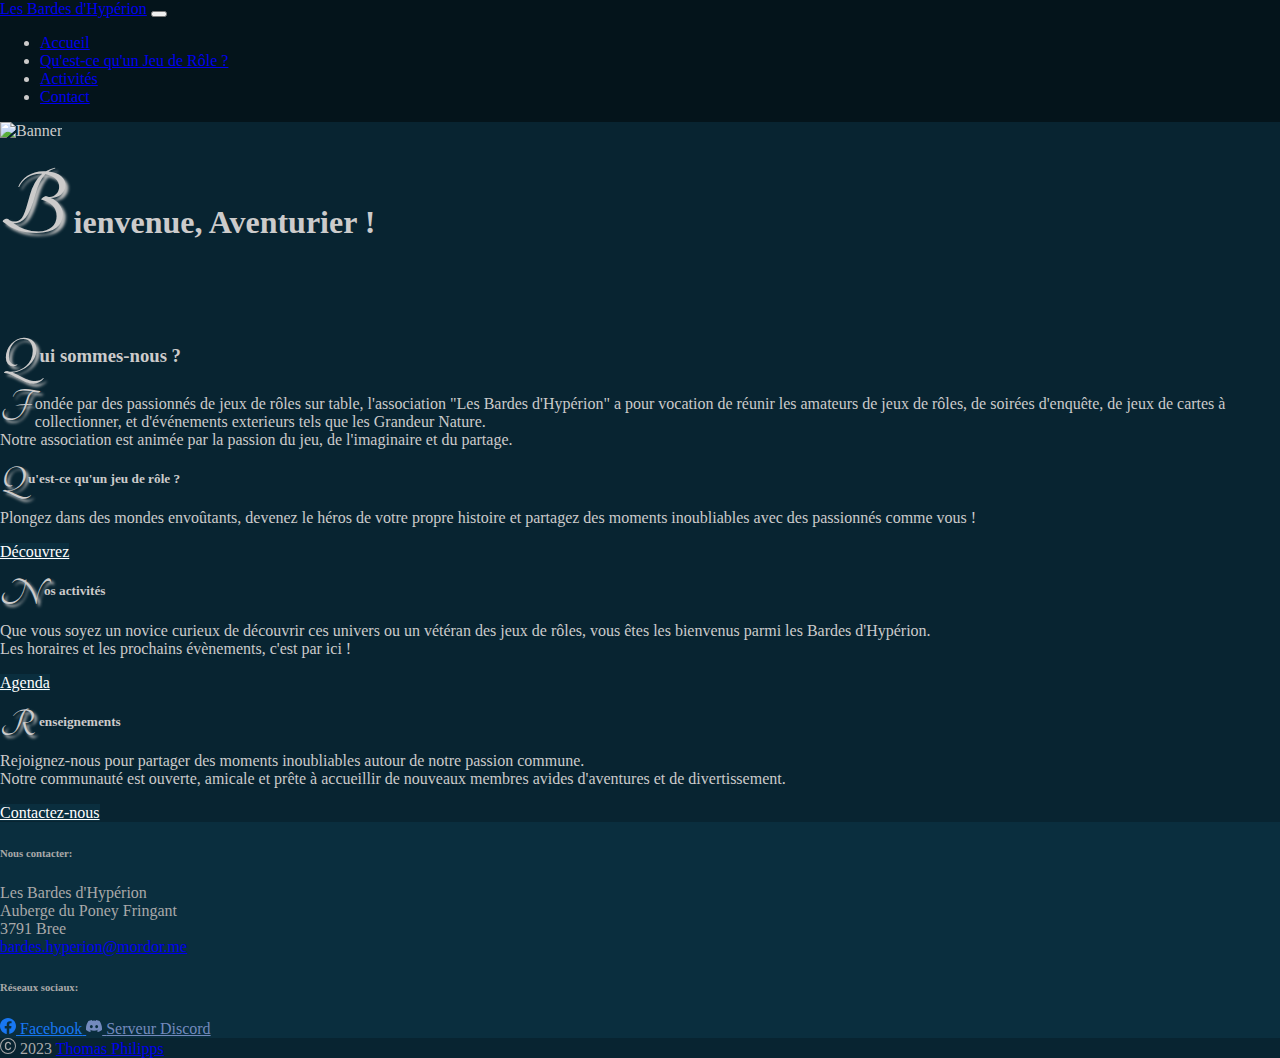
==== index.html @ fcc9c789 "index.html v2, SASS reorganization, CSS added" ====
<!DOCTYPE html>
<html lang="fr">
  <head>
    <meta charset="UTF-8" />
    <meta name="viewport" content="width=device-width, initial-scale=1.0" />
    <meta name="author" content="Thomas Philipps" />
    <meta
      name="description"
      content="Association proposant de découvrir le monde du jeu de rôle (JDR). Aventuriers, bienvenue !"
    />
    <meta
      name="keywords"
      content="jdr, rpg, jeu de role, medieval-fantastique, science-fiction, enquête, horreur, magic, table de jeu, GN, grandeur nature"
    />

    <!-- Fonts -->
    <link rel="preconnect" href="https://fonts.googleapis.com" />
    <link rel="preconnect" href="https://fonts.gstatic.com" crossorigin />
    <link
      href="https://fonts.googleapis.com/css2?family=Tangerine:wght@700&display=swap"
      rel="stylesheet"
    />
    <!-- End fonts -->

    <title>Les Bardes d'Hypérion</title>

    <!-- Bootstrap -->
    <link
      href="https://cdn.jsdelivr.net/npm/bootstrap@5.3.0-alpha3/dist/css/bootstrap.min.css"
      rel="stylesheet"
      integrity="sha384-KK94CHFLLe+nY2dmCWGMq91rCGa5gtU4mk92HdvYe+M/SXH301p5ILy+dN9+nJOZ"
      crossorigin="anonymous"
    />

    <!-- Specific styles -->
    <link rel="stylesheet" href="./assets/CSS/index.css" />
  </head>
  <body>
    <header class="sticky-top">
      <!-- Navigation -->
      <nav class="container navbar navbar-dark navbar-expand-lg">
        <div class="container-fluid justify-content-space-between">
          <a href="./index.html" class="navbar-brand fw-bolder">Les Bardes d'Hypérion</a>
          <button
            class="navbar-toggler"
            type="button"
            data-bs-toggle="collapse"
            data-bs-target="#navbarSupportedContent"
            aria-controls="navbarSupportedContent"
            aria-expanded="false"
            aria-label="Toggle navigation"
          >
            <span class="navbar-toggler-icon"></span>
          </button>
          <div class="collapse navbar-collapse" id="navbarSupportedContent">
            <ul class="navbar-nav me-auto mb-2 mb-lg-0">
              <li class="nav-item"><a href="./index.html" class="nav-link active">Accueil</a></li>
              <li class="nav-item">
                <a href="#" class="nav-link">Qu'est-ce qu'un Jeu de Rôle ?</a>
              </li>
              <li class="nav-item"><a href="#" class="nav-link">Activités</a></li>
              <li class="nav-item"><a href="#" class="nav-link">Contact</a></li>
            </ul>
          </div>
        </div>
      </nav>
      <!-- Fin navigation -->
    </header>

    <!-- Contenu principal -->
    <main class="container-lg">
      <img class="img-fluid" src="./assets/img/Banner.png" alt="Banner" />
      <div class="row">
        <h1 class="index-title text-center">
          <span class="lettrine">B</span>ienvenue, Aventurier !
        </h1>
      </div>
      <article class="index-presentation row mx-1 mb-5">
        <h3><span class="lettrine">Q</span>ui sommes-nous ?</h3>
        <p>
          <span class="lettrine">F</span>ondée par des passionnés de jeux de rôles sur table,
          l'association "Les Bardes d'Hypérion" a pour vocation de réunir les amateurs de jeux de
          rôles, de soirées d'enquête, de jeux de cartes à collectionner, et d'événements exterieurs
          tels que les Grandeur Nature.<br />
          Notre association est animée par la passion du jeu, de l'imaginaire et du partage.
        </p>
      </article>
      <div class="container mb-5">
        <div class="row index-cards g-3 justify-content-center">
          <div class="col-sm-6 col-lg-4">
            <div class="card h-100">
              <div class="card-body d-flex flex-column">
                <div class="card-header">
                  <h5 class="card-title indexCardTitle">
                    <span class="lettrine">Q</span>u'est-ce qu'un jeu de rôle&nbsp;?
                  </h5>
                </div>
                <p class="card-text small">
                  Plongez dans des mondes envoûtants, devenez le héros de votre propre histoire et
                  partagez des moments inoubliables avec des passionnés comme vous !
                </p>
                <div class="mt-auto">
                  <a href="#" class="btn btn-sm">Découvrez</a>
                </div>
              </div>
            </div>
          </div>
          <div class="col-sm-6 col-lg-4">
            <div class="card h-100">
              <div class="card-body d-flex flex-column">
                <div class="card-header">
                  <h5 class="card-title indexCardTitle">
                    <span class="lettrine">N</span>os activités
                  </h5>
                </div>
                <p class="card-text small">
                  Que vous soyez un novice curieux de découvrir ces univers ou un vétéran des jeux
                  de rôles, vous êtes les bienvenus parmi les Bardes d'Hypérion. <br />
                  Les horaires et les prochains évènements, c'est par ici !
                </p>
                <div class="mt-auto">
                  <a href="#" class="btn btn-sm">Agenda</a>
                </div>
              </div>
            </div>
          </div>
          <div class="col-sm-6 col-lg-4">
            <div class="card h-100">
              <div class="card-body d-flex flex-column">
                <div class="card-header">
                  <h5 class="card-title indexCardTitle">
                    <span class="lettrine">R</span>enseignements
                  </h5>
                </div>
                <p class="card-text small">
                  Rejoignez-nous pour partager des moments inoubliables autour de notre passion
                  commune.<br />
                  Notre communauté est ouverte, amicale et prête à accueillir de nouveaux membres
                  avides d'aventures et de divertissement.
                </p>
                <div class="mt-auto">
                  <a href="#" class="btn btn-sm">Contactez-nous</a>
                </div>
              </div>
            </div>
          </div>
        </div>
      </div>
    </main>
    <!-- Fin contenu principal -->

    <!-- Footer -->
    <footer class="text-center mb-0 mt-3 pt-4">
      <div class="container border-top">
        <div class="row align-items-top col-lg pt-3">
          <div class="col-sm small pb-3">
            <h6>Nous contacter:</h6>
            <p class="pt-2">
              Les Bardes d'Hypérion<br />
              Auberge du Poney Fringant<br />
              3791 Bree<br />
              <a class="text-decoration-none fw-bold" href="mailto:bardes.hyperion@mordor.me"
                >bardes.hyperion@mordor.me
              </a>
            </p>
          </div>
          <div class="col-sm small pb-3">
            <h6>Réseaux sociaux:</h6>
            <div class="container pt-2">
              <a
                class="nav-link pb-2"
                href="http://www.facebook.com"
                target="_blank"
                rel="noopener noreferrer"
                style="color: #1877f2"
              >
                <svg
                  xmlns="http://www.w3.org/2000/svg"
                  width="16"
                  height="16"
                  fill="currentColor"
                  class="bi bi-facebook lh-2"
                  viewBox="0 0 16 16"
                >
                  <path
                    d="M16 8.049c0-4.446-3.582-8.05-8-8.05C3.58 0-.002 3.603-.002 8.05c0 4.017 2.926 7.347 6.75 7.951v-5.625h-2.03V8.05H6.75V6.275c0-2.017 1.195-3.131 3.022-3.131.876 0 1.791.157 1.791.157v1.98h-1.009c-.993 0-1.303.621-1.303 1.258v1.51h2.218l-.354 2.326H9.25V16c3.824-.604 6.75-3.934 6.75-7.951z"
                  />
                </svg>
                <span class="fw-bold">Facebook</span>
              </a>
              <a
                class="nav-link pb-2"
                href="http://www.discord.com"
                target="_blank"
                rel="noopener noreferrer"
                style="color: #738abd"
              >
                <svg
                  xmlns="http://www.w3.org/2000/svg"
                  width="16"
                  height="16"
                  fill="currentColor"
                  class="bi bi-discord"
                  viewBox="0 0 16 16"
                >
                  <path
                    d="M13.545 2.907a13.227 13.227 0 0 0-3.257-1.011.05.05 0 0 0-.052.025c-.141.25-.297.577-.406.833a12.19 12.19 0 0 0-3.658 0 8.258 8.258 0 0 0-.412-.833.051.051 0 0 0-.052-.025c-1.125.194-2.22.534-3.257 1.011a.041.041 0 0 0-.021.018C.356 6.024-.213 9.047.066 12.032c.001.014.01.028.021.037a13.276 13.276 0 0 0 3.995 2.02.05.05 0 0 0 .056-.019c.308-.42.582-.863.818-1.329a.05.05 0 0 0-.01-.059.051.051 0 0 0-.018-.011 8.875 8.875 0 0 1-1.248-.595.05.05 0 0 1-.02-.066.051.051 0 0 1 .015-.019c.084-.063.168-.129.248-.195a.05.05 0 0 1 .051-.007c2.619 1.196 5.454 1.196 8.041 0a.052.052 0 0 1 .053.007c.08.066.164.132.248.195a.051.051 0 0 1-.004.085 8.254 8.254 0 0 1-1.249.594.05.05 0 0 0-.03.03.052.052 0 0 0 .003.041c.24.465.515.909.817 1.329a.05.05 0 0 0 .056.019 13.235 13.235 0 0 0 4.001-2.02.049.049 0 0 0 .021-.037c.334-3.451-.559-6.449-2.366-9.106a.034.034 0 0 0-.02-.019Zm-8.198 7.307c-.789 0-1.438-.724-1.438-1.612 0-.889.637-1.613 1.438-1.613.807 0 1.45.73 1.438 1.613 0 .888-.637 1.612-1.438 1.612Zm5.316 0c-.788 0-1.438-.724-1.438-1.612 0-.889.637-1.613 1.438-1.613.807 0 1.451.73 1.438 1.613 0 .888-.631 1.612-1.438 1.612Z"
                  />
                </svg>
                <span class="fw-bold">Serveur Discord</span>
              </a>
            </div>
          </div>
        </div>
      </div>
      <div class="copyright py-2 small">
        <svg
          xmlns="http://www.w3.org/2000/svg"
          width="16"
          height="16"
          fill="currentColor"
          class="bi bi-c-circle"
          viewBox="0 0 16 16"
        >
          <path
            d="M1 8a7 7 0 1 0 14 0A7 7 0 0 0 1 8Zm15 0A8 8 0 1 1 0 8a8 8 0 0 1 16 0ZM8.146 4.992c-1.212 0-1.927.92-1.927 2.502v1.06c0 1.571.703 2.462 1.927 2.462.979 0 1.641-.586 1.729-1.418h1.295v.093c-.1 1.448-1.354 2.467-3.03 2.467-2.091 0-3.269-1.336-3.269-3.603V7.482c0-2.261 1.201-3.638 3.27-3.638 1.681 0 2.935 1.054 3.029 2.572v.088H9.875c-.088-.879-.768-1.512-1.729-1.512Z"
          />
        </svg>
        2023
        <a class="text-decoration-none fw-bold" href="mailto:thomas.philipps@gmail.com"
          >Thomas Philipps</a
        >
      </div>
    </footer>
    <!-- Fin footer -->

    <!-- Bootsrap script -->
    <script
      src="https://cdn.jsdelivr.net/npm/bootstrap@5.3.0-alpha3/dist/js/bootstrap.bundle.min.js"
      integrity="sha384-ENjdO4Dr2bkBIFxQpeoTz1HIcje39Wm4jDKdf19U8gI4ddQ3GYNS7NTKfAdVQSZe"
      crossorigin="anonymous"
    ></script>
  </body>
</html>
---- assets/CSS/index.css ----
@import "./main.css";
.lettrine {
  font-family: "Tangerine", cursive;
  float: left;
  text-shadow: 3px 3px 3px silver;
  font-size: 3em;
  line-height: 80%;
  margin: -0.1em 0px;
  padding-right: 0.1em;
}

.index-title {
  margin: 1em 0 3em 0;
}
.index-title .lettrine {
  float: none;
  font-size: 3em;
}

.card-header {
  background: none;
  color: #0a2e3e;
}

.index-presentation h3 {
  margin-bottom: 1.5em;
}/*# sourceMappingURL=index.css.map */
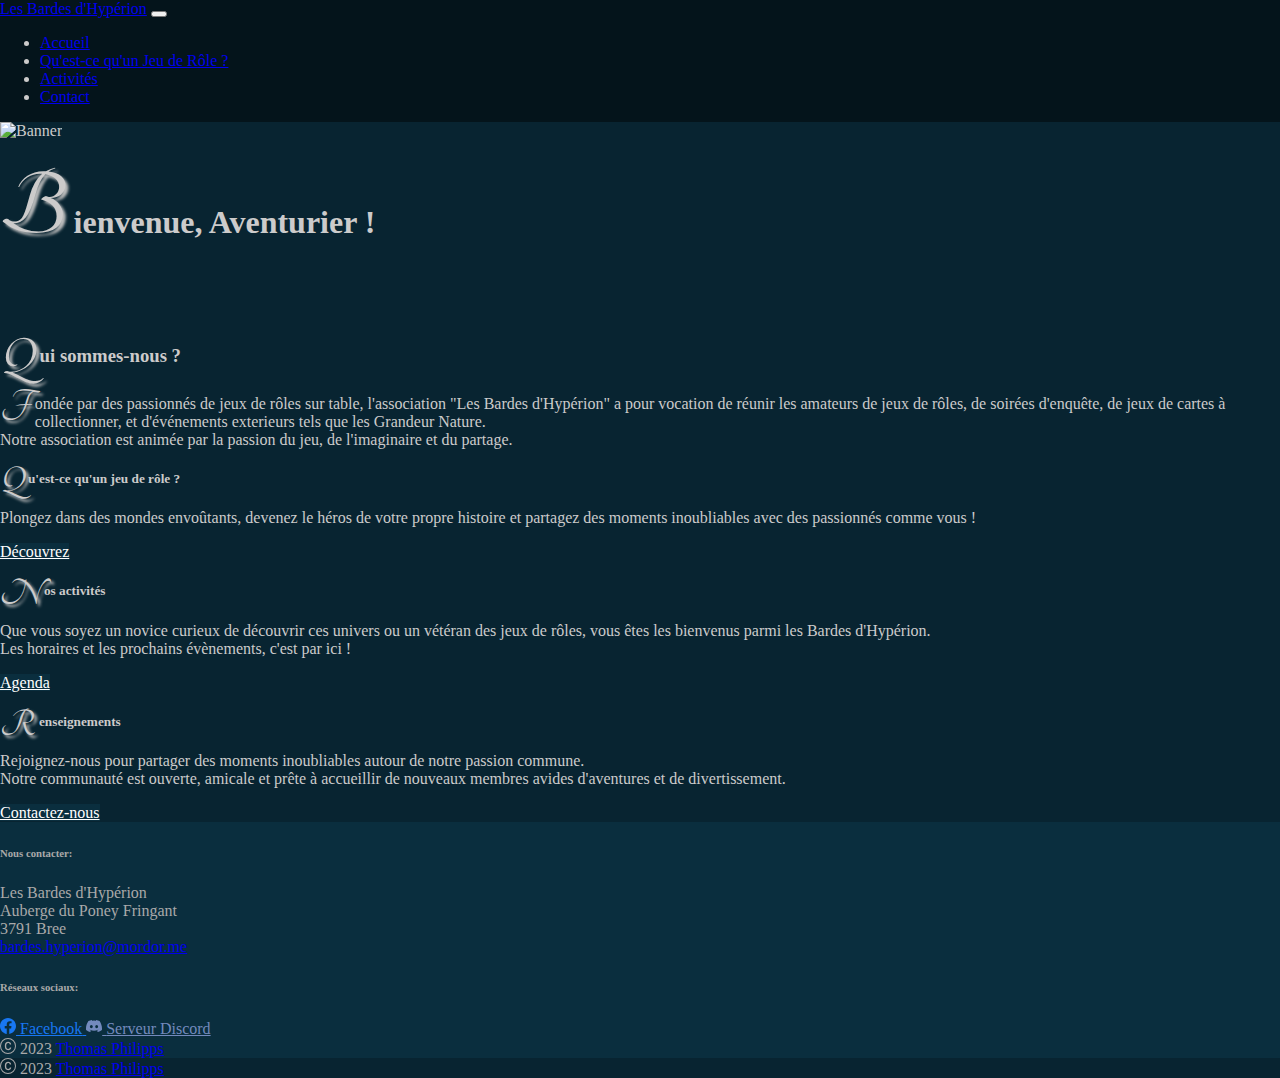
==== commit 984221e3: "Merge branch 'index'" ====
--- a/index.html
+++ b/index.html
@@ -211,6 +211,13 @@
               </a>
             </div>
           </div>
+          <div class="col-sm small pb-4">
+            <svg xmlns="http://www.w3.org/2000/svg" width="16" height="16" fill="currentColor" class="bi bi-c-circle" viewBox="0 0 16 16">
+              <path d="M1 8a7 7 0 1 0 14 0A7 7 0 0 0 1 8Zm15 0A8 8 0 1 1 0 8a8 8 0 0 1 16 0ZM8.146 4.992c-1.212 0-1.927.92-1.927 2.502v1.06c0 1.571.703 2.462 1.927 2.462.979 0 1.641-.586 1.729-1.418h1.295v.093c-.1 1.448-1.354 2.467-3.03 2.467-2.091 0-3.269-1.336-3.269-3.603V7.482c0-2.261 1.201-3.638 3.27-3.638 1.681 0 2.935 1.054 3.029 2.572v.088H9.875c-.088-.879-.768-1.512-1.729-1.512Z"/>
+            </svg>
+            2023
+            <a class="text-decoration-none fw-bold" href="mailto:thomas.philipps@gmail.com">Thomas Philipps</a>
+          </div>
         </div>
       </div>
       <div class="copyright py-2 small">
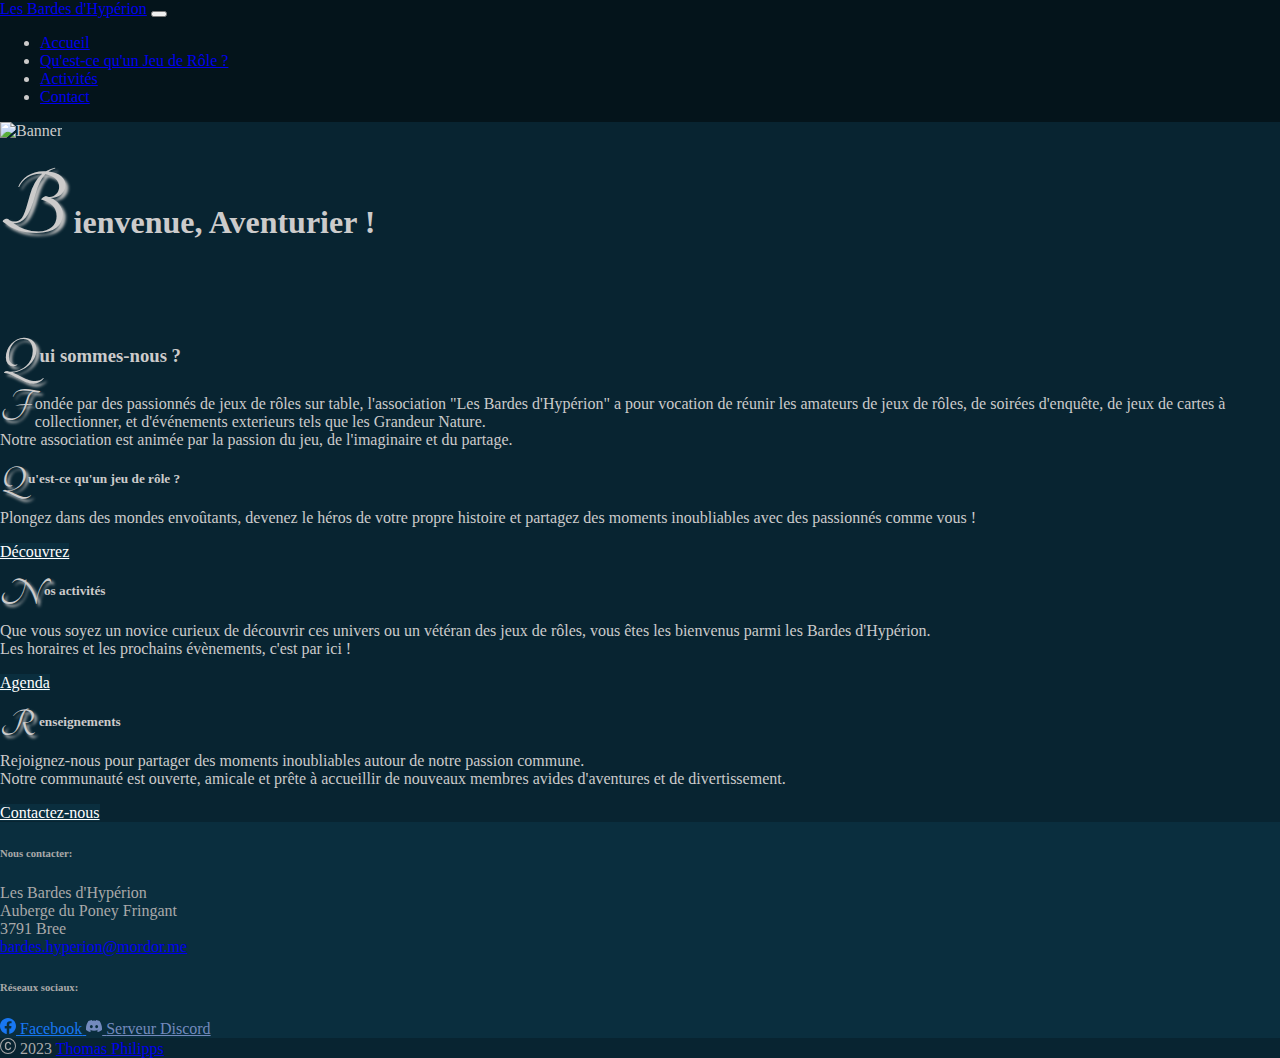
==== commit 0c891b2d: "[HOTFIX] Delete duplicate copyright" ====
--- a/index.html
+++ b/index.html
@@ -211,13 +211,6 @@
               </a>
             </div>
           </div>
-          <div class="col-sm small pb-4">
-            <svg xmlns="http://www.w3.org/2000/svg" width="16" height="16" fill="currentColor" class="bi bi-c-circle" viewBox="0 0 16 16">
-              <path d="M1 8a7 7 0 1 0 14 0A7 7 0 0 0 1 8Zm15 0A8 8 0 1 1 0 8a8 8 0 0 1 16 0ZM8.146 4.992c-1.212 0-1.927.92-1.927 2.502v1.06c0 1.571.703 2.462 1.927 2.462.979 0 1.641-.586 1.729-1.418h1.295v.093c-.1 1.448-1.354 2.467-3.03 2.467-2.091 0-3.269-1.336-3.269-3.603V7.482c0-2.261 1.201-3.638 3.27-3.638 1.681 0 2.935 1.054 3.029 2.572v.088H9.875c-.088-.879-.768-1.512-1.729-1.512Z"/>
-            </svg>
-            2023
-            <a class="text-decoration-none fw-bold" href="mailto:thomas.philipps@gmail.com">Thomas Philipps</a>
-          </div>
         </div>
       </div>
       <div class="copyright py-2 small">
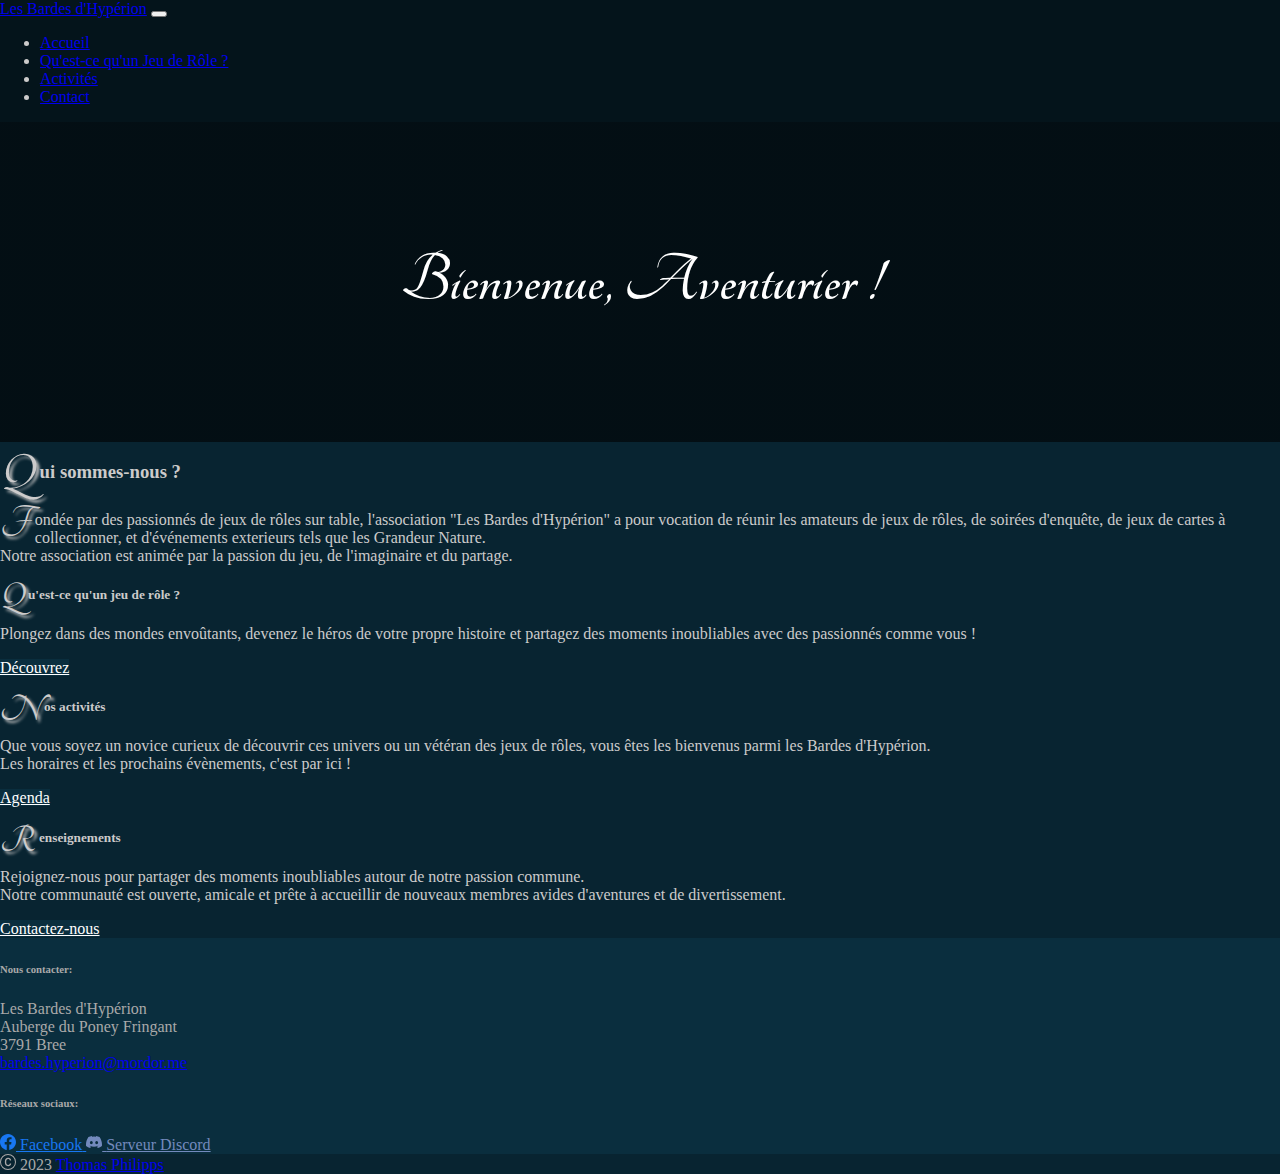
==== commit 57bcf2ee: "index hero banner" ====
--- a/index.html
+++ b/index.html
@@ -56,10 +56,16 @@
             <ul class="navbar-nav me-auto mb-2 mb-lg-0">
               <li class="nav-item"><a href="./index.html" class="nav-link active">Accueil</a></li>
               <li class="nav-item">
-                <a href="#" class="nav-link">Qu'est-ce qu'un Jeu de Rôle ?</a>
+                <a href="./assets/HTML/roleplay.html" class="nav-link"
+                  >Qu'est-ce qu'un Jeu de Rôle ?</a
+                >
               </li>
-              <li class="nav-item"><a href="#" class="nav-link">Activités</a></li>
-              <li class="nav-item"><a href="#" class="nav-link">Contact</a></li>
+              <li class="nav-item">
+                <a href="./assets/HTML/activities.html" class="nav-link">Activités</a>
+              </li>
+              <li class="nav-item">
+                <a href="./assets/HTML/contact.html" class="nav-link">Contact</a>
+              </li>
             </ul>
           </div>
         </div>
@@ -69,11 +75,10 @@
 
     <!-- Contenu principal -->
     <main class="container-lg">
-      <img class="img-fluid" src="./assets/img/Banner.png" alt="Banner" />
-      <div class="row">
-        <h1 class="index-title text-center">
-          <span class="lettrine">B</span>ienvenue, Aventurier !
-        </h1>
+      <div class="hero-image mb-5">
+        <div class="hero-text">
+          <h1 >Bienvenue, Aventurier&nbsp;!</h1>
+        </div>
       </div>
       <article class="index-presentation row mx-1 mb-5">
         <h3><span class="lettrine">Q</span>ui sommes-nous ?</h3>
@@ -91,7 +96,7 @@
             <div class="card h-100">
               <div class="card-body d-flex flex-column">
                 <div class="card-header">
-                  <h5 class="card-title indexCardTitle">
+                  <h5 class="card-title">
                     <span class="lettrine">Q</span>u'est-ce qu'un jeu de rôle&nbsp;?
                   </h5>
                 </div>
@@ -100,7 +105,7 @@
                   partagez des moments inoubliables avec des passionnés comme vous !
                 </p>
                 <div class="mt-auto">
-                  <a href="#" class="btn btn-sm">Découvrez</a>
+                  <a href="./assets/HTML/roleplay.html" class="btn btn-sm">Découvrez</a>
                 </div>
               </div>
             </div>
@@ -109,9 +114,7 @@
             <div class="card h-100">
               <div class="card-body d-flex flex-column">
                 <div class="card-header">
-                  <h5 class="card-title indexCardTitle">
-                    <span class="lettrine">N</span>os activités
-                  </h5>
+                  <h5 class="card-title"><span class="lettrine">N</span>os activités</h5>
                 </div>
                 <p class="card-text small">
                   Que vous soyez un novice curieux de découvrir ces univers ou un vétéran des jeux
@@ -119,7 +122,7 @@
                   Les horaires et les prochains évènements, c'est par ici !
                 </p>
                 <div class="mt-auto">
-                  <a href="#" class="btn btn-sm">Agenda</a>
+                  <a href="./assets/HTML/activities.html" class="btn btn-sm">Agenda</a>
                 </div>
               </div>
             </div>
@@ -128,9 +131,7 @@
             <div class="card h-100">
               <div class="card-body d-flex flex-column">
                 <div class="card-header">
-                  <h5 class="card-title indexCardTitle">
-                    <span class="lettrine">R</span>enseignements
-                  </h5>
+                  <h5 class="card-title"><span class="lettrine">R</span>enseignements</h5>
                 </div>
                 <p class="card-text small">
                   Rejoignez-nous pour partager des moments inoubliables autour de notre passion
@@ -139,7 +140,7 @@
                   avides d'aventures et de divertissement.
                 </p>
                 <div class="mt-auto">
-                  <a href="#" class="btn btn-sm">Contactez-nous</a>
+                  <a href="./assets/HTML/contact.html" class="btn btn-sm">Contactez-nous</a>
                 </div>
               </div>
             </div>
--- a/assets/CSS/index.css
+++ b/assets/CSS/index.css
@@ -1,22 +1,4 @@
 @import "./main.css";
-.lettrine {
-  font-family: "Tangerine", cursive;
-  float: left;
-  text-shadow: 3px 3px 3px silver;
-  font-size: 3em;
-  line-height: 80%;
-  margin: -0.1em 0px;
-  padding-right: 0.1em;
-}
-
-.index-title {
-  margin: 1em 0 3em 0;
-}
-.index-title .lettrine {
-  float: none;
-  font-size: 3em;
-}
-
 .card-header {
   background: none;
   color: #0a2e3e;
@@ -24,4 +6,27 @@
 
 .index-presentation h3 {
   margin-bottom: 1.5em;
+}
+
+.hero-image {
+  background-image: linear-gradient(rgba(0, 0, 0, 0.6), rgba(0, 0, 0, 0.6)), url("../img/Banner.png");
+  height: 20em;
+  background-position: center;
+  background-repeat: no-repeat;
+  background-size: cover;
+  position: relative;
+}
+
+.hero-text {
+  font-family: "Tangerine", cursive;
+  text-align: center;
+  position: absolute;
+  top: 50%;
+  left: 50%;
+  transform: translate(-50%, -50%);
+}
+
+.hero-text h1 {
+  font-size: 4.5rem;
+  color: white;
 }/*# sourceMappingURL=index.css.map */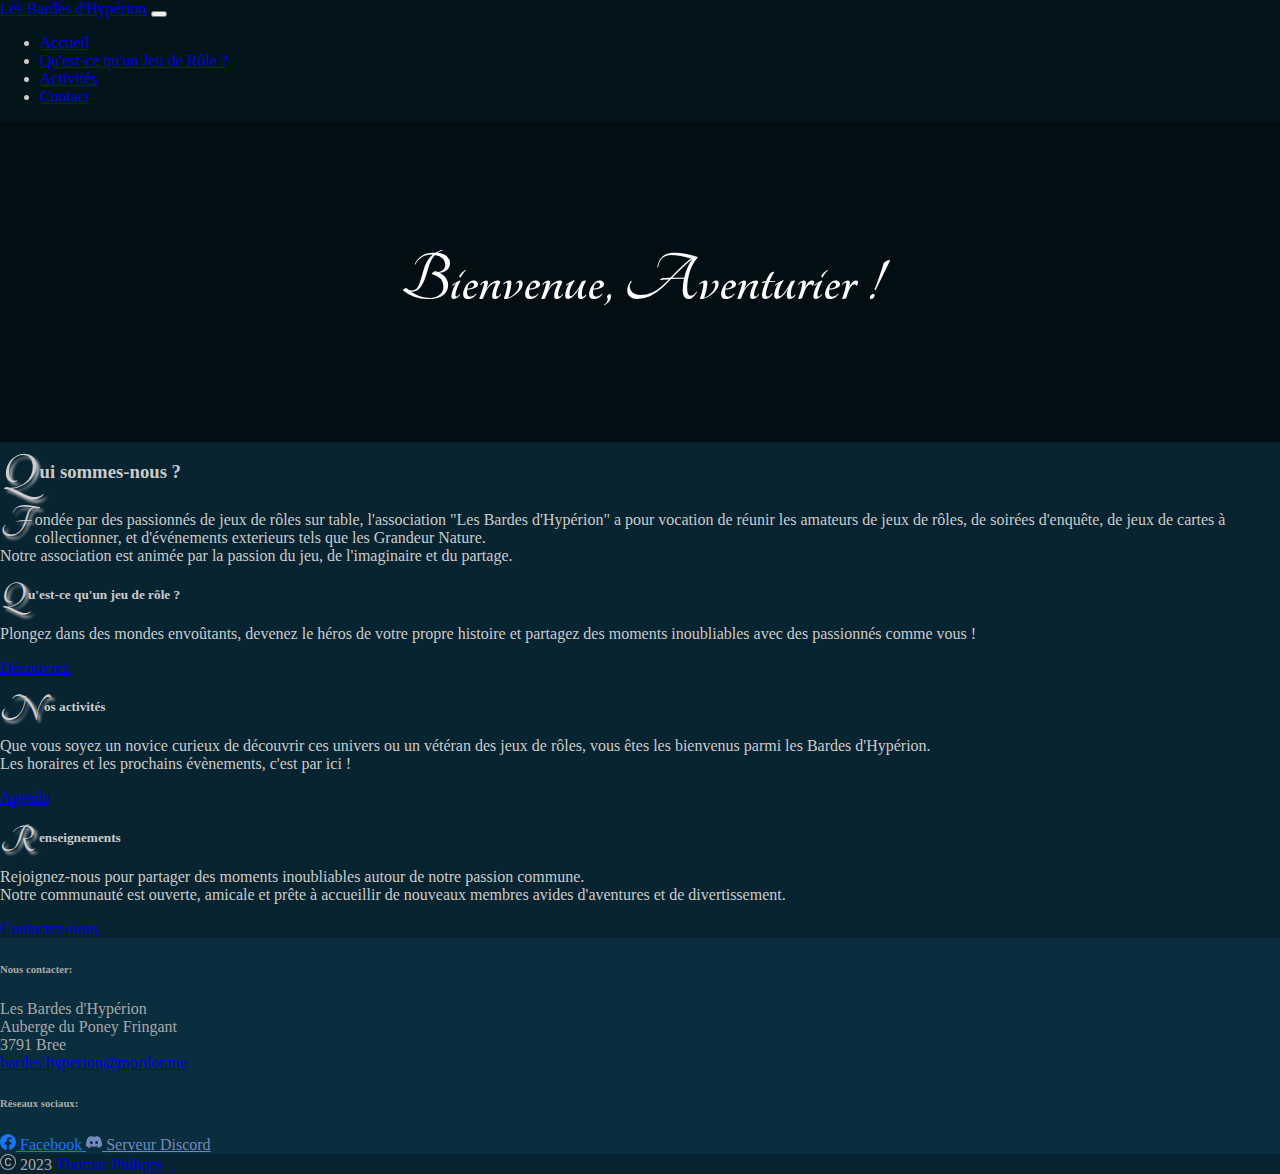
==== commit 8692fad1: "[HOTFIX] buttons visibility" ====
--- a/index.html
+++ b/index.html
@@ -105,7 +105,7 @@
                   partagez des moments inoubliables avec des passionnés comme vous !
                 </p>
                 <div class="mt-auto">
-                  <a href="./assets/HTML/roleplay.html" class="btn btn-sm">Découvrez</a>
+                  <a href="./assets/HTML/roleplay.html" class="btn btn-sm btn-primary">Découvrez</a>
                 </div>
               </div>
             </div>
@@ -122,7 +122,7 @@
                   Les horaires et les prochains évènements, c'est par ici !
                 </p>
                 <div class="mt-auto">
-                  <a href="./assets/HTML/activities.html" class="btn btn-sm">Agenda</a>
+                  <a href="./assets/HTML/activities.html" class="btn btn-sm btn-primary">Agenda</a>
                 </div>
               </div>
             </div>
@@ -140,7 +140,7 @@
                   avides d'aventures et de divertissement.
                 </p>
                 <div class="mt-auto">
-                  <a href="./assets/HTML/contact.html" class="btn btn-sm">Contactez-nous</a>
+                  <a href="./assets/HTML/contact.html" class="btn btn-sm btn-primary">Contactez-nous</a>
                 </div>
               </div>
             </div>
